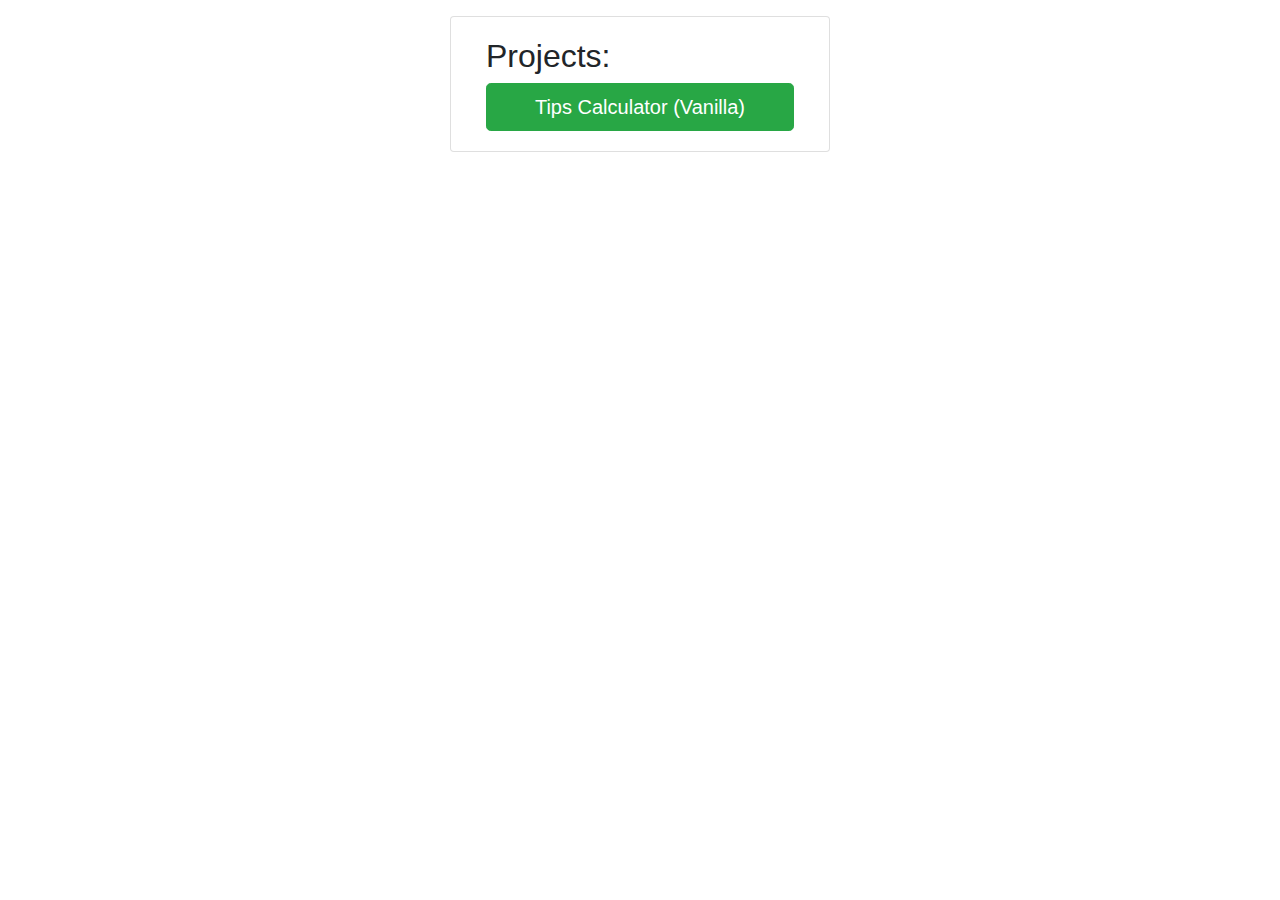
==== index.html @ 2d8ed645 "index.html" ====
<!DOCTYPE html>
<html lang="en">
<head>
    <meta charset="UTF-8">
    <title>YB Projects</title>

    <link rel="stylesheet"
          href="https://maxcdn.bootstrapcdn.com/bootstrap/4.0.0/css/bootstrap.min.css"
          integrity="sha384-Gn5384xqQ1aoWXA+058RXPxPg6fy4IWvTNh0E263XmFcJlSAwiGgFAW/dAiS6JXm"
          crossorigin="anonymous">
</head>
<body class="container">
<div class="row justify-content-md-center mt-3">
    <div data-component="projects-list" class="card col col-lg-4">
        <div class="card-body">
            <h2>Projects:</h2>
            <a href="tip-calc/calc.html"
               class="btn btn-success btn-lg btn-block"
               role="button">Tips Calculator (Vanilla)</a>
        </div>
    </div>
</div>


</body>
</html>
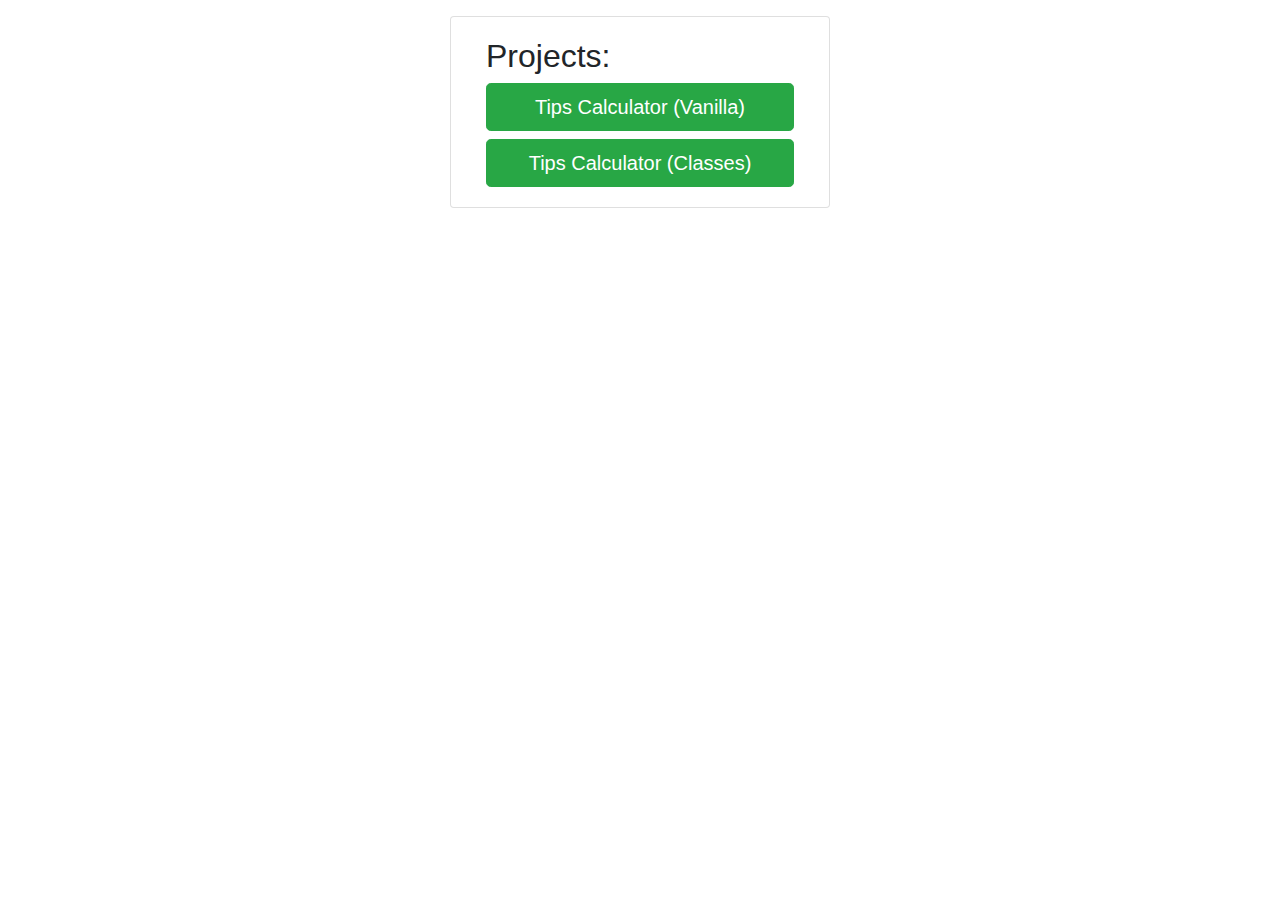
==== commit d7047c11: "Update index.html" ====
--- a/index.html
+++ b/index.html
@@ -2,7 +2,7 @@
 <html lang="en">
 <head>
     <meta charset="UTF-8">
-    <title>YB Projects</title>
+    <title>My Projects</title>
 
     <link rel="stylesheet"
           href="https://maxcdn.bootstrapcdn.com/bootstrap/4.0.0/css/bootstrap.min.css"
@@ -17,6 +17,9 @@
             <a href="tip-calc/calc.html"
                class="btn btn-success btn-lg btn-block"
                role="button">Tips Calculator (Vanilla)</a>
+            <a href="tip-calc2/index.html"
+               class="btn btn-success btn-lg btn-block"
+               role="button">Tips Calculator (Classes)</a>
         </div>
     </div>
 </div>
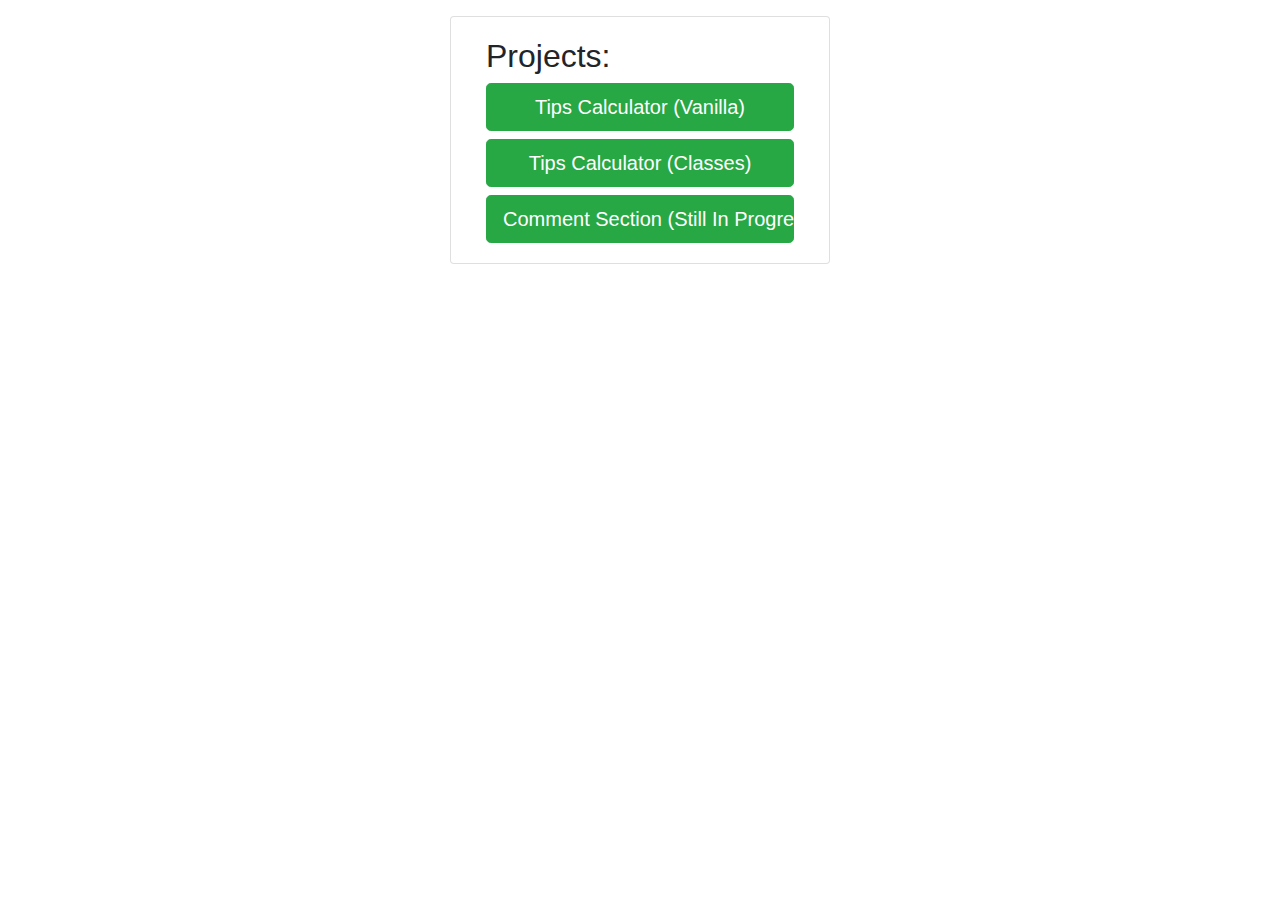
==== commit 4ad21183: "Update index.html" ====
--- a/index.html
+++ b/index.html
@@ -20,6 +20,9 @@
             <a href="tip-calc2/index.html"
                class="btn btn-success btn-lg btn-block"
                role="button">Tips Calculator (Classes)</a>
+            <a href="comments/index.html"
+               class="btn btn-success btn-lg btn-block"
+               role="button">Comment Section (Still In Progress)</a>
         </div>
     </div>
 </div>
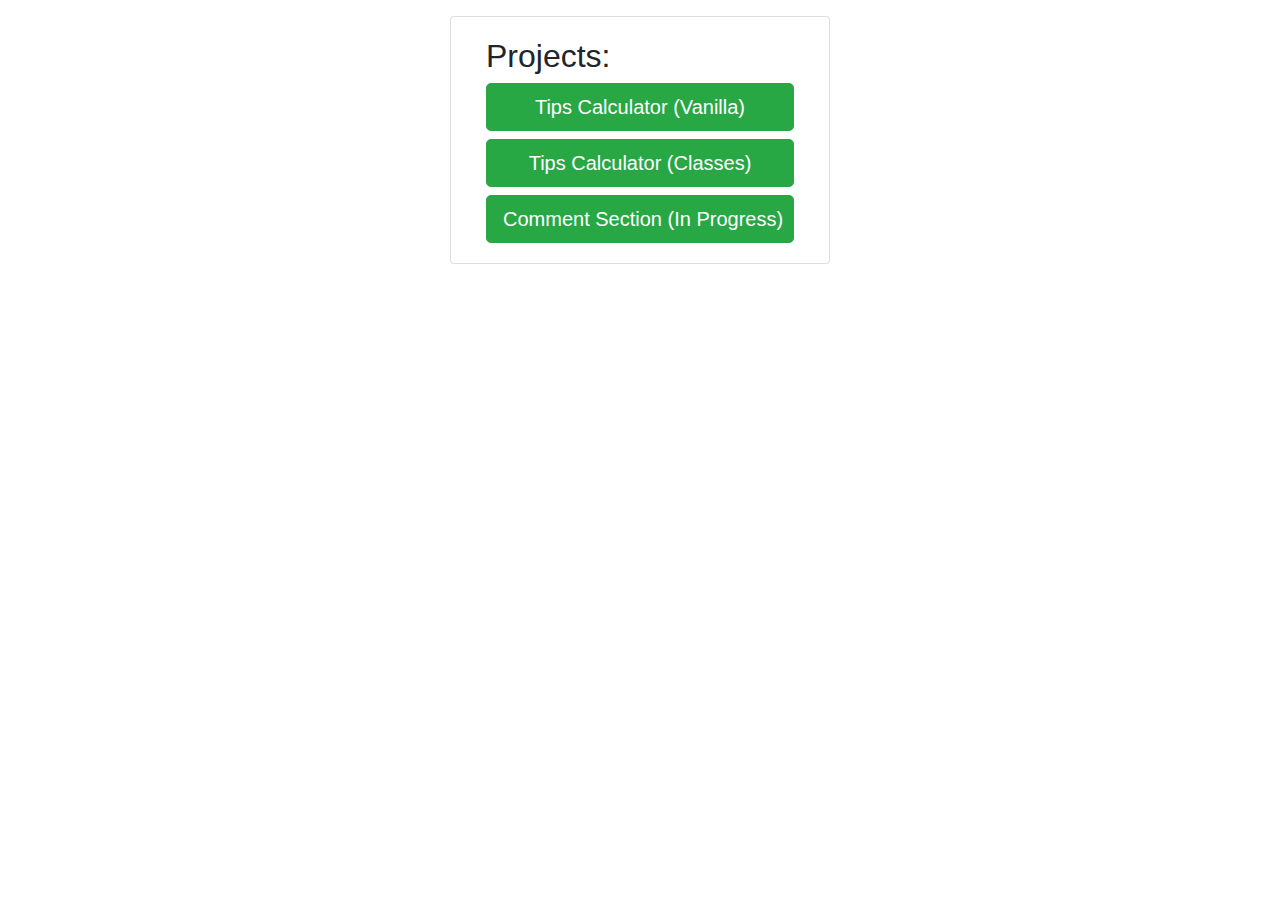
==== commit 090ae5c1: "Update index.html" ====
--- a/index.html
+++ b/index.html
@@ -22,7 +22,7 @@
                role="button">Tips Calculator (Classes)</a>
             <a href="comments/index.html"
                class="btn btn-success btn-lg btn-block"
-               role="button">Comment Section (Still In Progress)</a>
+               role="button">Comment Section (In Progress)</a>
         </div>
     </div>
 </div>
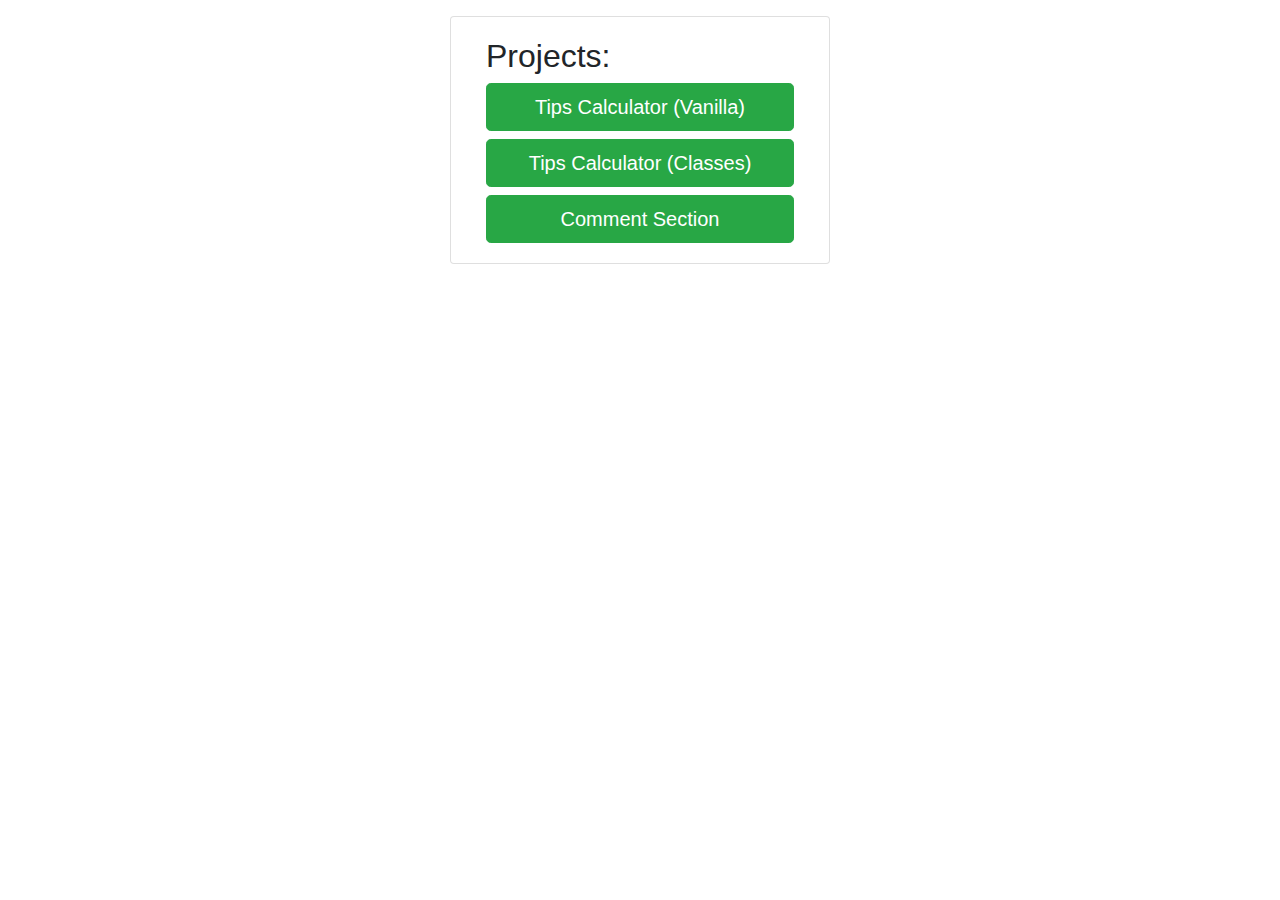
==== commit f3864cae: "Update index.html" ====
--- a/index.html
+++ b/index.html
@@ -22,7 +22,7 @@
                role="button">Tips Calculator (Classes)</a>
             <a href="comments/index.html"
                class="btn btn-success btn-lg btn-block"
-               role="button">Comment Section (In Progress)</a>
+               role="button">Comment Section</a>
         </div>
     </div>
 </div>
